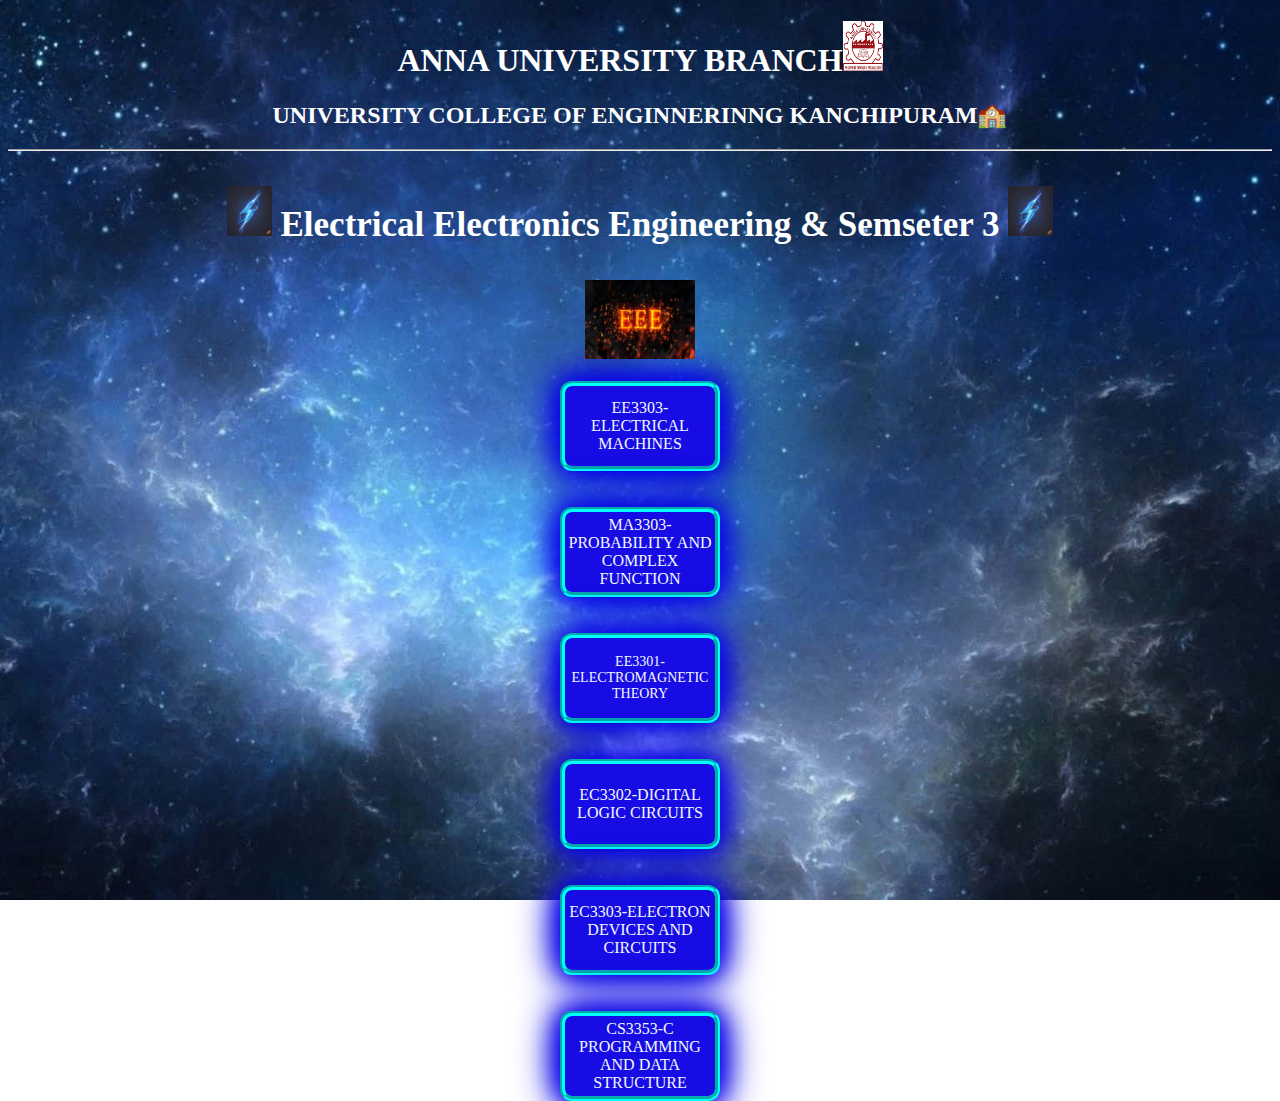
==== index.html @ add1b66f "Update and rename page.html to index.html" ====
<!DOCTYPE html>
<html lang="en">
<head>
    <meta charset="UTF-8">
    <meta name="viewport" content="width=device-width, initial-scale=1.0">
    <title>EEE</title>
    <link rel="icon" href="data2.jpg">
    <link rel="stylesheet" href="style.css">
    <style>
    a{
      text-decoration: none;
      }
    
    </style>
    
    

</head>
<body>
<center>
    <h1>ANNA UNIVERSITY BRANCH<img src="data 3.png" width="40px" height="50px"></h1>
    <h2 >UNIVERSITY COLLEGE OF ENGINNERINNG KANCHIPURAM🏫</h2>
    <hr>
    <h3>
    <p class="p1">
    <img src="data8.jpg" width="45px" height="50px">
    Electrical Electronics Engineering & Semseter 3
    <img src="data8.jpg" width="45px" height="50px">
    </p>
    </h3>
    <img src="data2.jpg" width="110px" height="79px">
    <br><br>
    <div class="div8"> 
    
    <a href="page2.html"><div class="div">EE3303-ELECTRICAL MACHINES</div><a/>
    <br><br>
    <a href="page3.html"><div class="div">MA3303-PROBABILITY AND COMPLEX FUNCTION</div></a>
    <br><br>
    <a href="page4.html"><div id="div3" class="div">EE3301-ELECTROMAGNETIC THEORY</div></a>
    <br><br>
    <a href="page5.html"><div class="div">EC3302-DIGITAL LOGIC CIRCUITS</div></a>
    <br><br>
    <a href="page6.html"><div class="div">EC3303-ELECTRON DEVICES AND CIRCUITS</div></a>
    <br><br>
    <a href="page7.html"><div class="div">CS3353-C PROGRAMMING AND DATA STRUCTURE</div></a>
    </div>
    
   

    
</center>
    
    
</body>
</html>
---- style.css ----
body {
    height: 100vh;
    background: url("4k.jpg");
    background-repeat: no-repeat;
    background-position: center;
    background-attachment: fixed;
    background-size: cover;
    color:white;
}
.div{ width:150px;
   height:80px;
   border: 5px aqua;
   border-style:groove;
   cursor: pointer;
   background-color:#180CE5;
   box-shadow: 0 0 25px#0800E6,
               0 0 35px #0800E6,
               0 0 45px #0800E6 ;
  text-align: center;
   justify-content: center;
  color: aliceblue;
  border-radius: 12px;
display: flex;
align-items: center;}

.p1{
font-size:35px;}
.div:hover{
box-shadow:0 0 5px #32D3EB,
         0 0 25px #32D3EB,
         0 0 40px #32D3EB,
         0 0 56px #32D3EB;
display:flex;
}

#div3{
  font-size: 14px;
}
#pagebox:hover{
  box-shadow:0 0 5px #E504C8,
  0 0 25px #E504C8,
  0 0 40px #E504C8,
  0 0 56px #E504C8;
}
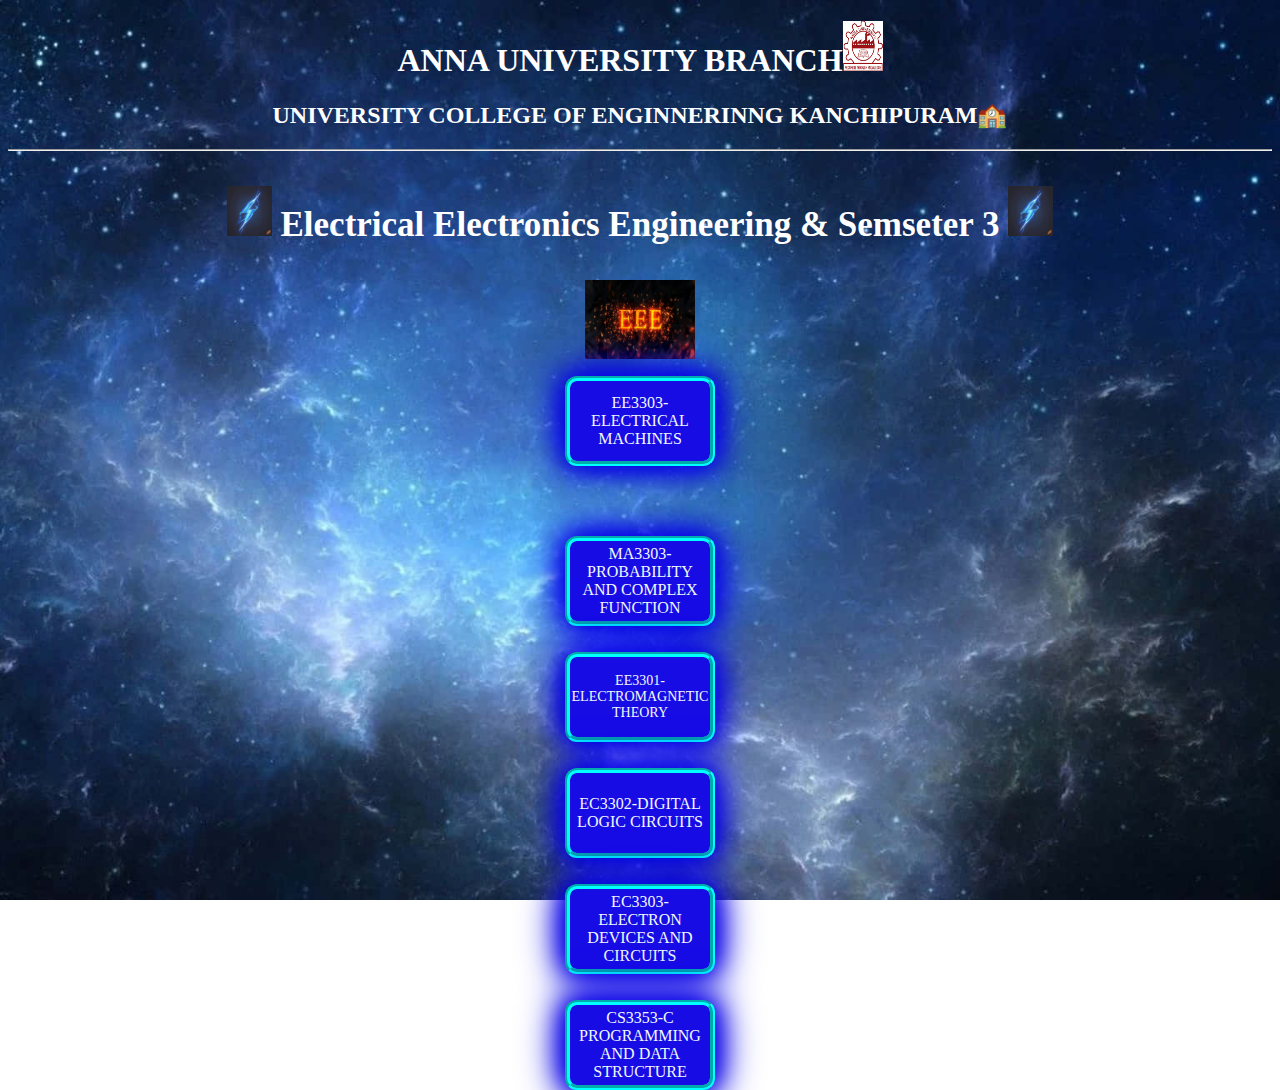
==== commit e1ab9f1c: "Update index.html" ====
--- a/index.html
+++ b/index.html
@@ -9,6 +9,11 @@
     <style>
     a{
       text-decoration: none;
+      align-items: center;
+      display:flex;
+      width:150px;
+      height:80px;
+ 
       }
     
     </style>
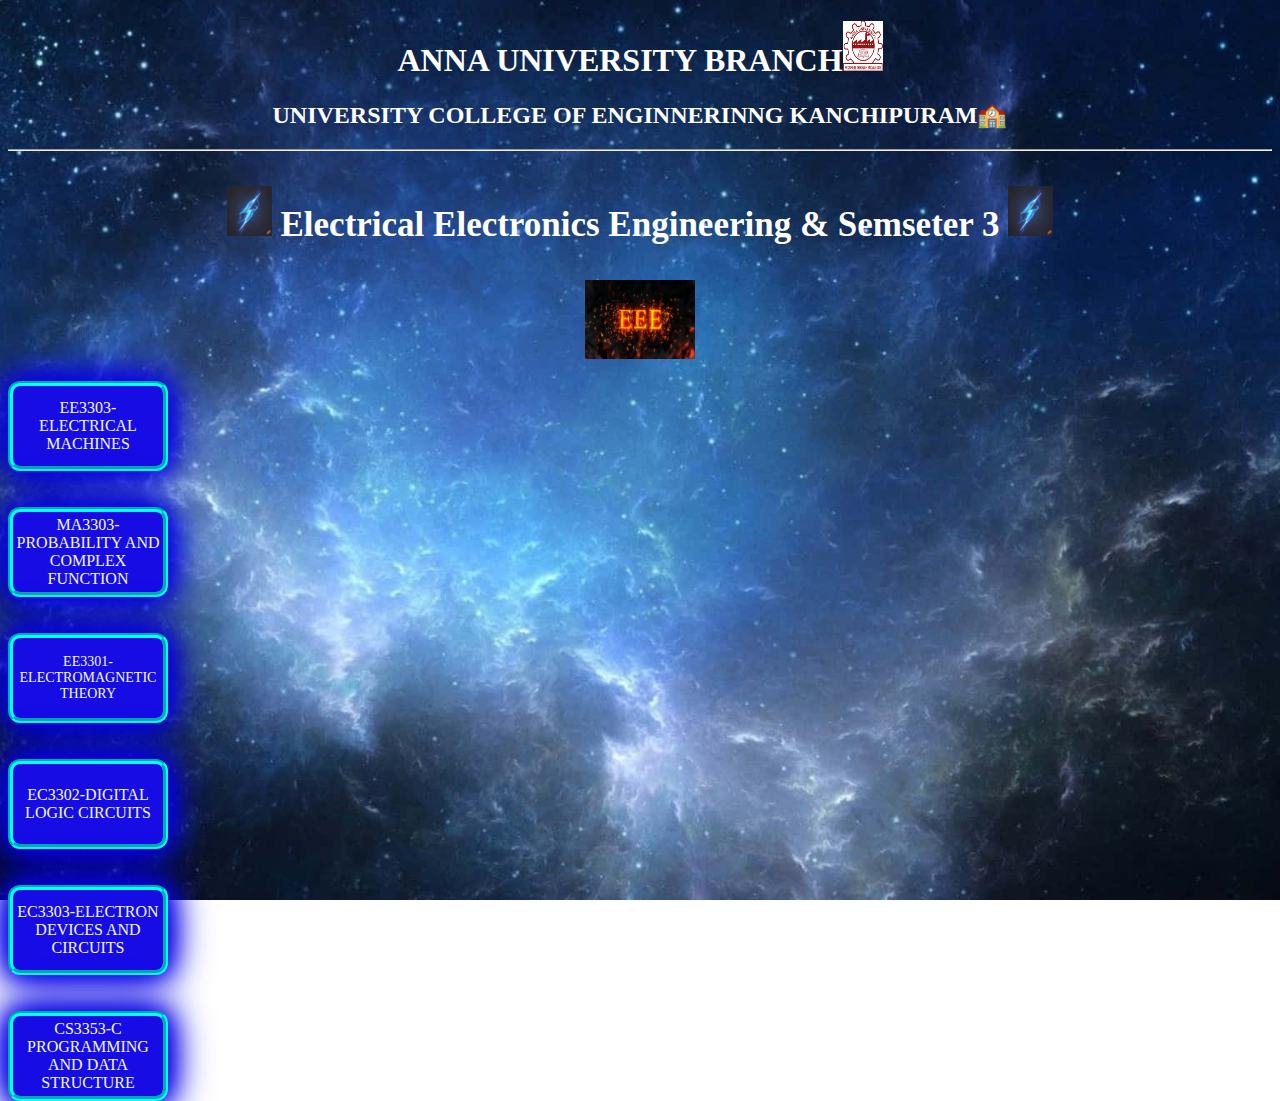
==== commit 0e654599: "Update index.html" ====
--- a/index.html
+++ b/index.html
@@ -11,9 +11,6 @@
       text-decoration: none;
       align-items: center;
       display:flex;
-      width:150px;
-      height:80px;
- 
       }
     
     </style>
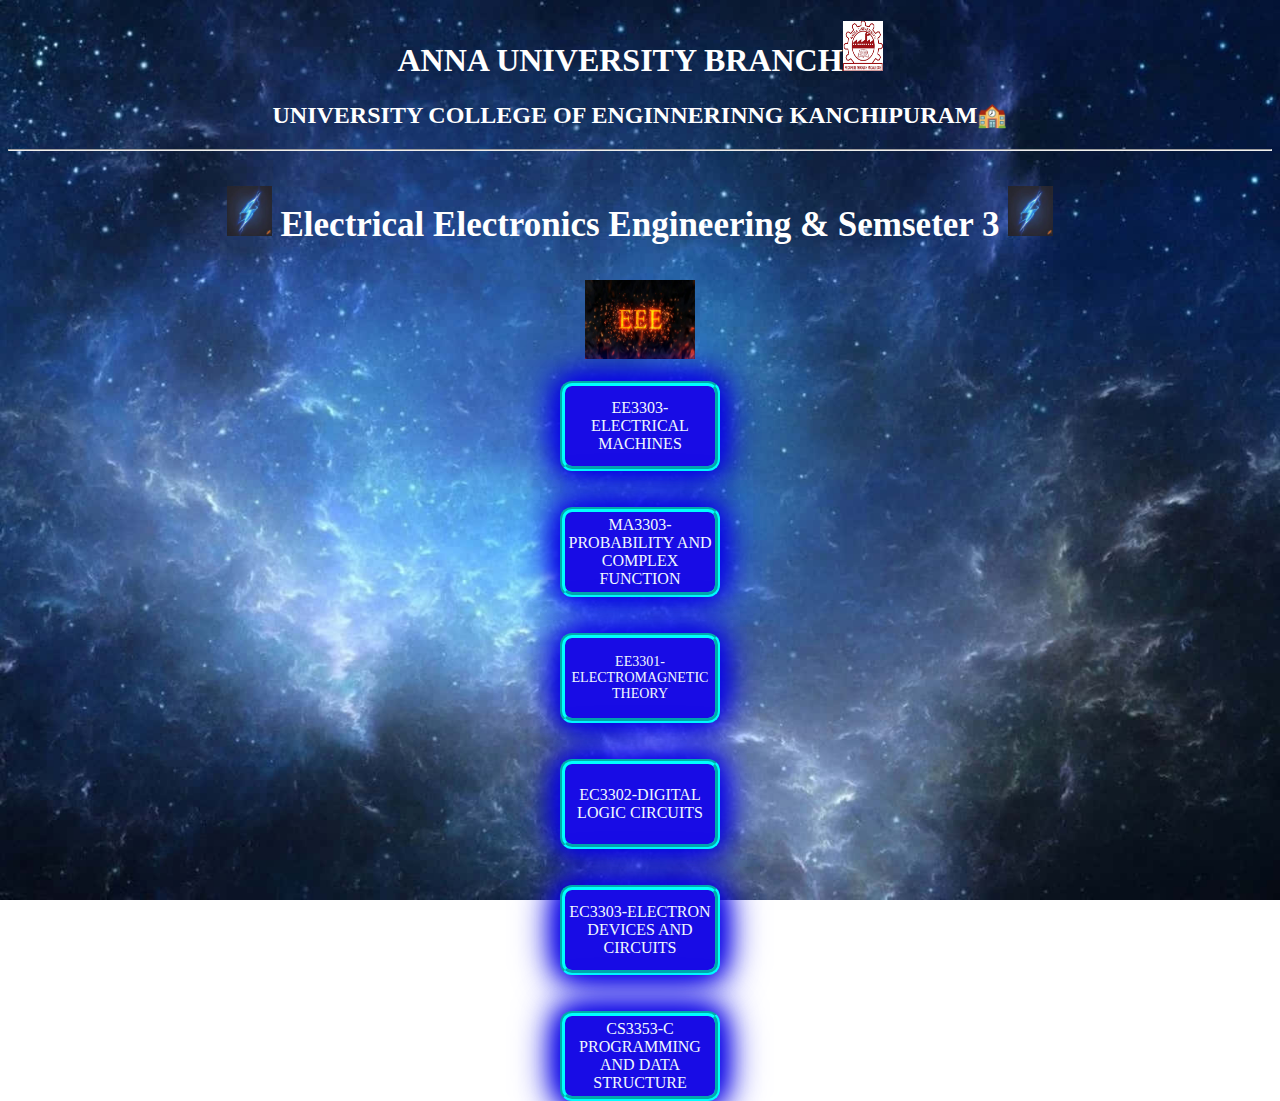
==== commit 49dbe5bc: "Update index.html" ====
--- a/index.html
+++ b/index.html
@@ -11,6 +11,7 @@
       text-decoration: none;
       align-items: center;
       display:flex;
+      justify-content: space-evenly;
       }
     
     </style>
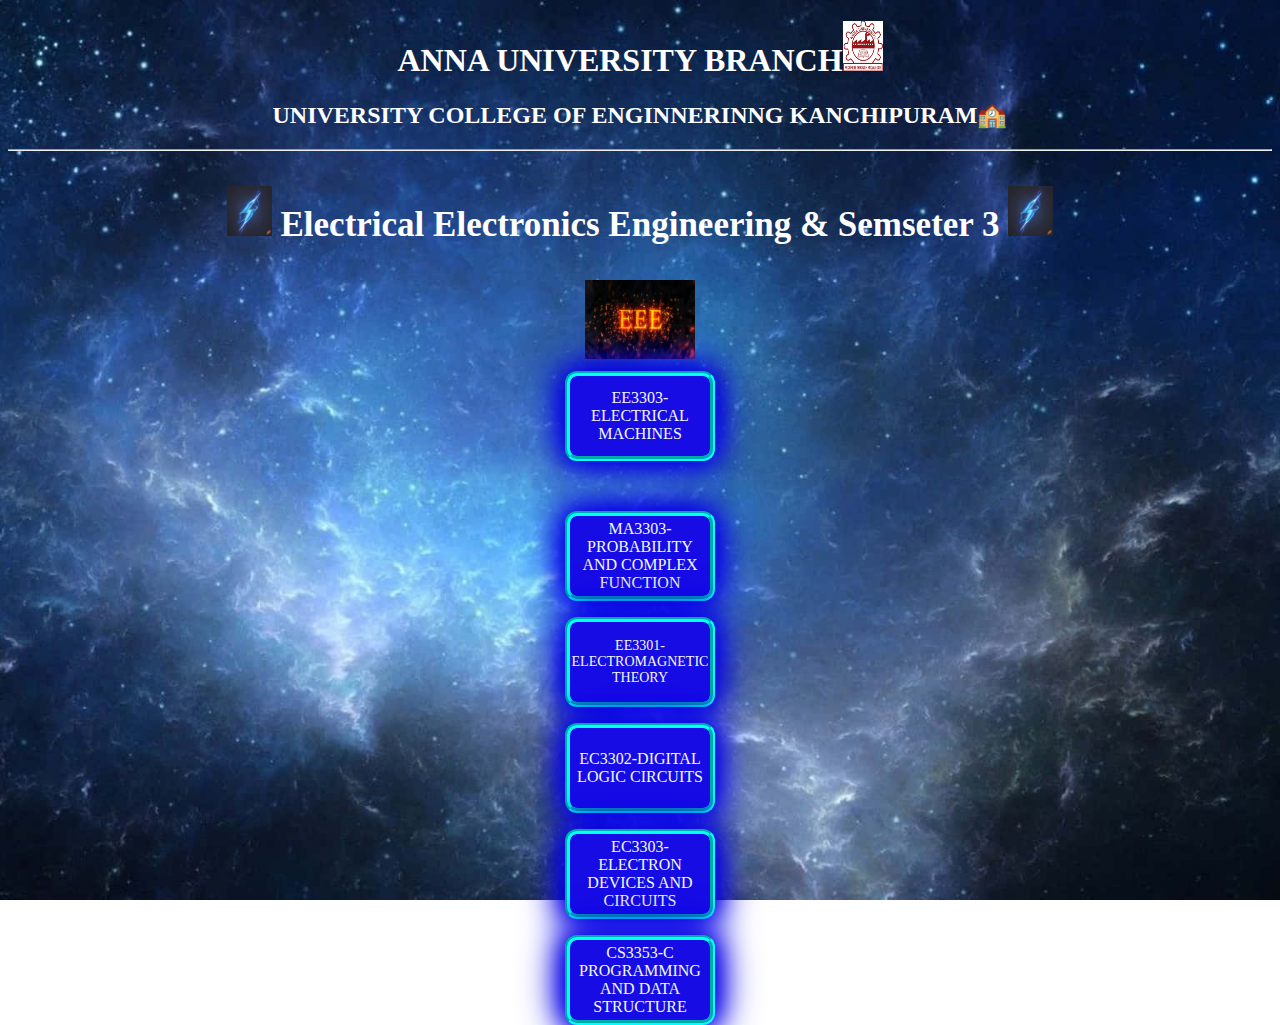
==== commit a3d1c51c: "Update index.html" ====
--- a/index.html
+++ b/index.html
@@ -12,6 +12,8 @@
       align-items: center;
       display:flex;
       justify-content: space-evenly;
+        width:150px;
+        height:70px;
       }
     
     </style>
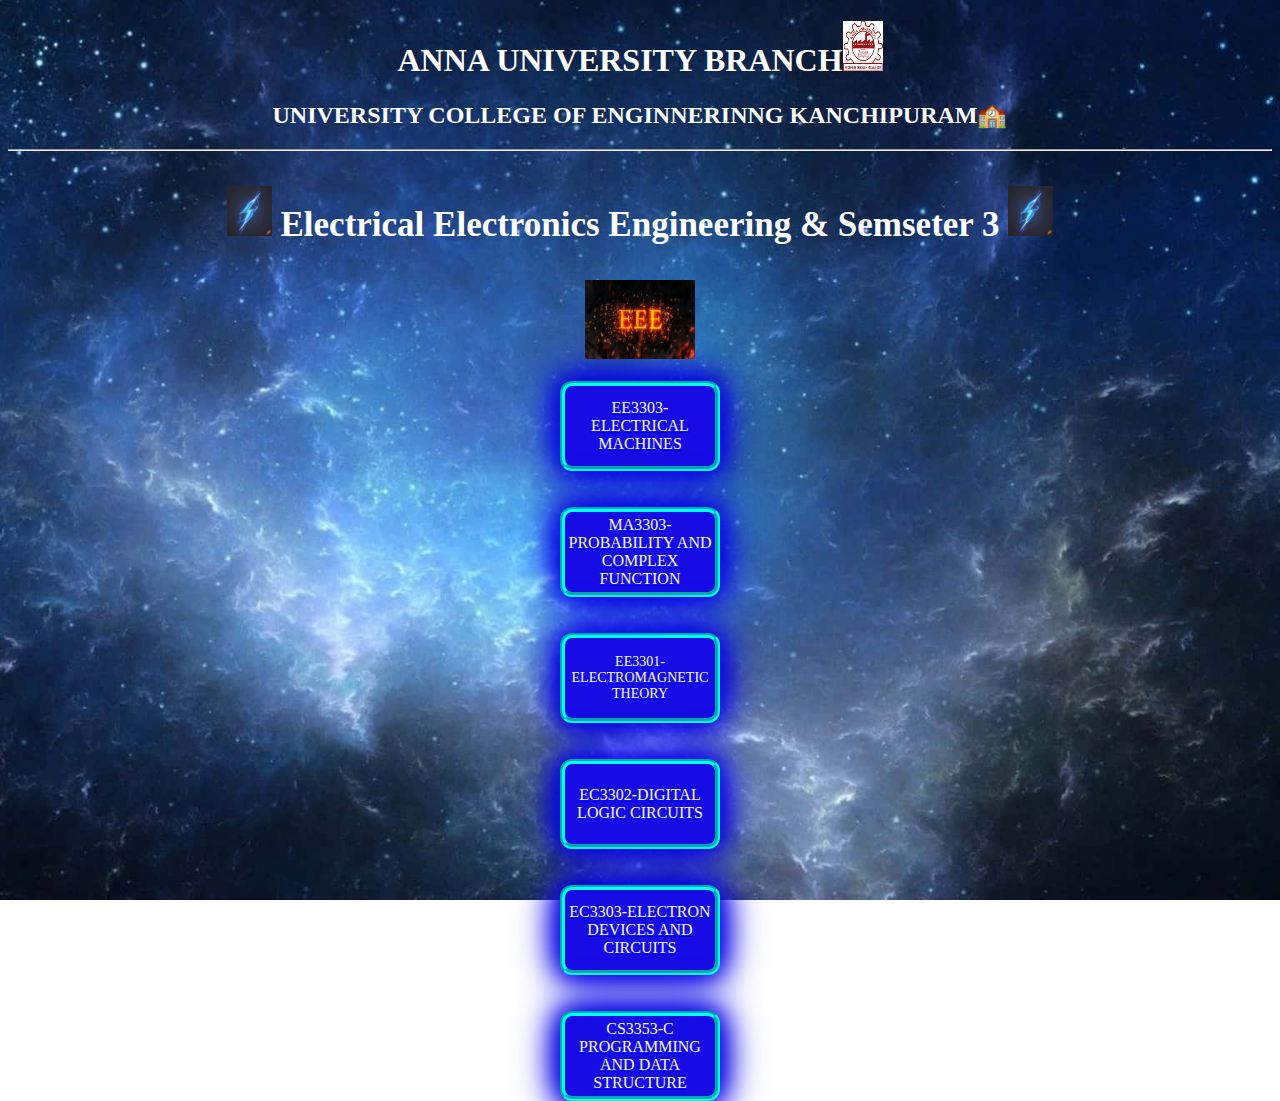
==== commit d759b240: "Update index.html" ====
--- a/index.html
+++ b/index.html
@@ -6,17 +6,7 @@
     <title>EEE</title>
     <link rel="icon" href="data2.jpg">
     <link rel="stylesheet" href="style.css">
-    <style>
-    a{
-      text-decoration: none;
-      align-items: center;
-      display:flex;
-      justify-content: space-evenly;
-        width:150px;
-        height:70px;
-      }
-    
-    </style>
+ 
     
     
 
